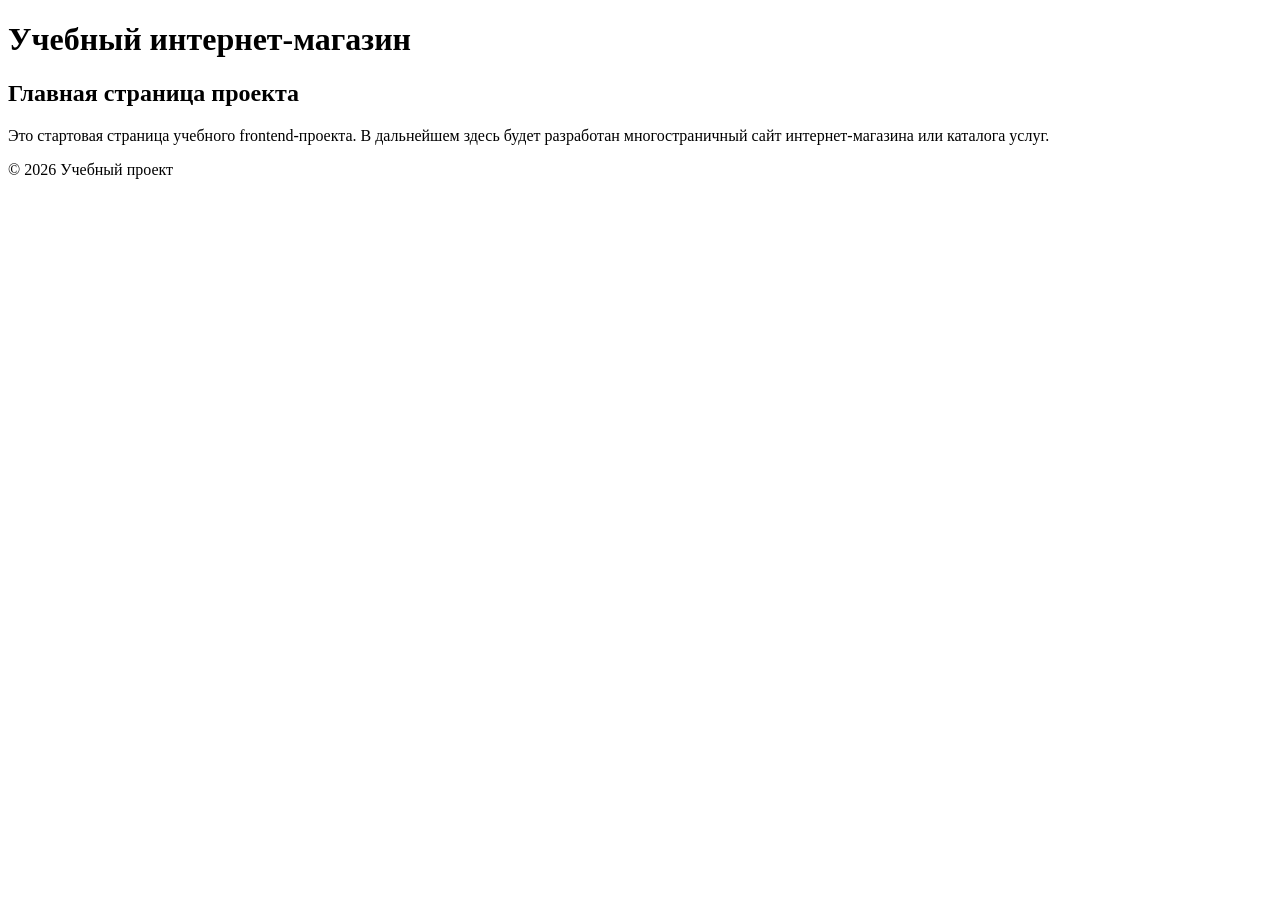
==== index.html/index.html @ 6ebd8a16 "feat: initialize frontend project structure" ====
<!DOCTYPE html>
<html lang="ru">
<head>
    <meta charset="UTF-8">
    <meta name="viewport" content="width=device-width, initial-scale=1.0">
    <title>Каталог товаров</title>
    <link rel="stylesheet" href="css/style.css">
</head>
<body>
    <header>
        <h1>Учебный интернет-магазин</h1>
    </header>

    <main>
        <section>
            <h2>Главная страница проекта</h2>
            <p>
                Это стартовая страница учебного frontend-проекта.
                В дальнейшем здесь будет разработан многостраничный сайт
                интернет-магазина или каталога услуг.
            </p>
        </section>
    </main>

    <footer>
        <p>&copy; 2026 Учебный проект</p>
    </footer>
</body>
</html>
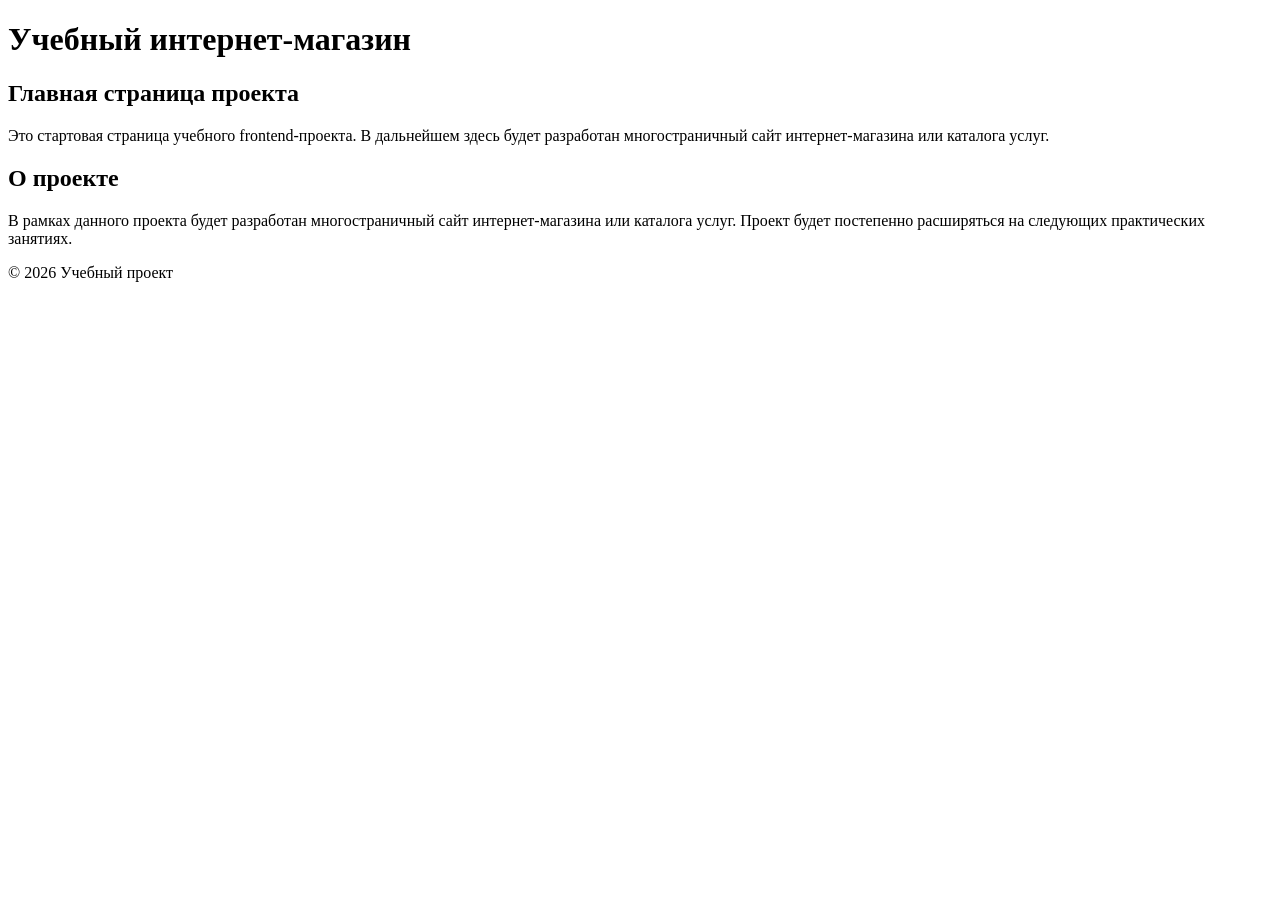
==== commit b7222021: "feat: add project description section" ====
--- a/index.html/index.html
+++ b/index.html/index.html
@@ -21,6 +21,16 @@
                 интернет-магазина или каталога услуг.
             </p>
         </section>
+
+<section>
+    <h2>О проекте</h2>
+    <p>
+        В рамках данного проекта будет разработан
+        многостраничный сайт интернет-магазина или
+        каталога услуг. Проект будет постепенно
+        расширяться на следующих практических занятиях.
+    </p>
+</section>
     </main>
 
     <footer>
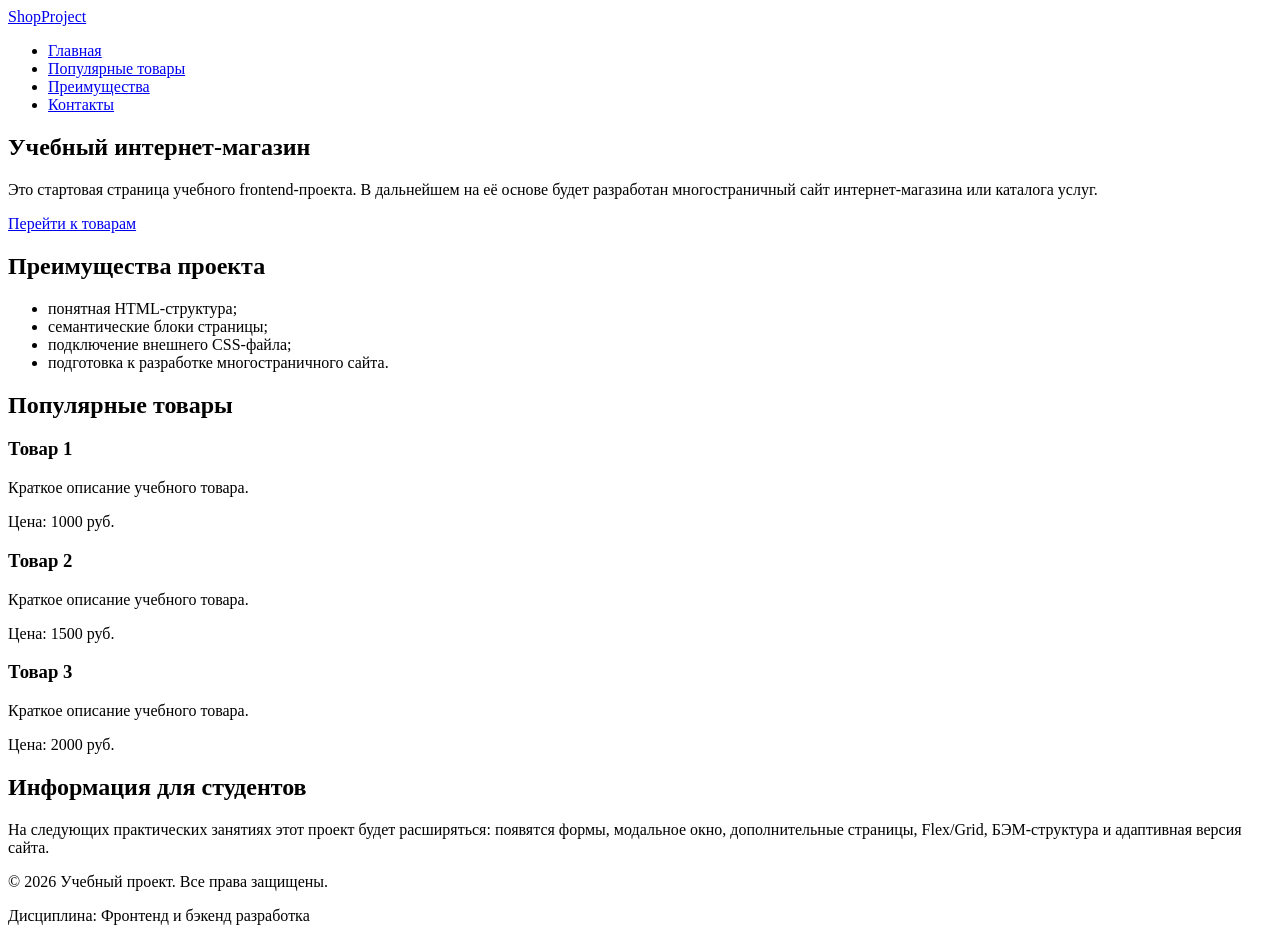
==== commit 763bb045: "feat: add semantic HTML structure and base CSS styles" ====
--- a/index.html/index.html
+++ b/index.html/index.html
@@ -1,40 +1,108 @@
-
 <!DOCTYPE html>
 <html lang="ru">
 <head>
     <meta charset="UTF-8">
     <meta name="viewport" content="width=device-width, initial-scale=1.0">
-    <title>Каталог товаров</title>
+    <title>Учебный интернет-магазин</title>
     <link rel="stylesheet" href="css/style.css">
 </head>
+
 <body>
+
     <header>
-        <h1>Учебный интернет-магазин</h1>
+        <div class="site-header">
+
+            <a class="site-logo" href="index.html">ShopProject</a>
+
+            <nav class="site-nav" aria-label="Основная навигация">
+                <ul class="site-nav__list">
+                    <li><a href="index.html">Главная</a></li>
+                    <li><a href="#popular">Популярные товары</a></li>
+                    <li><a href="#advantages">Преимущества</a></li>
+                    <li><a href="#contacts">Контакты</a></li>
+                </ul>
+            </nav>
+
+        </div>
     </header>
 
+
     <main>
-        <section>
-            <h2>Главная страница проекта</h2>
+
+        <section class="hero">
+            <h1>Учебный интернет-магазин</h1>
+
             <p>
                 Это стартовая страница учебного frontend-проекта.
-                В дальнейшем здесь будет разработан многостраничный сайт
-                интернет-магазина или каталога услуг.
+                В дальнейшем на её основе будет разработан многостраничный
+                сайт интернет-магазина или каталога услуг.
             </p>
+
+            <a class="button" href="#popular">Перейти к товарам</a>
         </section>
 
-<section>
-    <h2>О проекте</h2>
-    <p>
-        В рамках данного проекта будет разработан
-        многостраничный сайт интернет-магазина или
-        каталога услуг. Проект будет постепенно
-        расширяться на следующих практических занятиях.
-    </p>
-</section>
+
+        <section class="section" id="advantages">
+
+            <h2>Преимущества проекта</h2>
+
+            <ul class="advantages-list">
+                <li>понятная HTML-структура;</li>
+                <li>семантические блоки страницы;</li>
+                <li>подключение внешнего CSS-файла;</li>
+                <li>подготовка к разработке многостраничного сайта.</li>
+            </ul>
+
+        </section>
+
+
+        <section class="section" id="popular">
+
+            <h2>Популярные товары</h2>
+
+            <article class="product-card">
+                <h3>Товар 1</h3>
+                <p>Краткое описание учебного товара.</p>
+                <p>Цена: 1000 руб.</p>
+            </article>
+
+            <article class="product-card">
+                <h3>Товар 2</h3>
+                <p>Краткое описание учебного товара.</p>
+                <p>Цена: 1500 руб.</p>
+            </article>
+
+            <article class="product-card">
+                <h3>Товар 3</h3>
+                <p>Краткое описание учебного товара.</p>
+                <p>Цена: 2000 руб.</p>
+            </article>
+
+        </section>
+
+
+        <aside class="aside-info">
+
+            <h2>Информация для студентов</h2>
+
+            <p>
+                На следующих практических занятиях этот проект будет расширяться:
+                появятся формы, модальное окно, дополнительные страницы,
+                Flex/Grid, БЭМ-структура и адаптивная версия сайта.
+            </p>
+
+        </aside>
+
     </main>
 
-    <footer>
-        <p>&copy; 2026 Учебный проект</p>
+
+    <footer id="contacts">
+
+        <p>&copy; 2026 Учебный проект. Все права защищены.</p>
+
+        <p>Дисциплина: Фронтенд и бэкенд разработка</p>
+
     </footer>
+
 </body>
-</html>
+</html>
